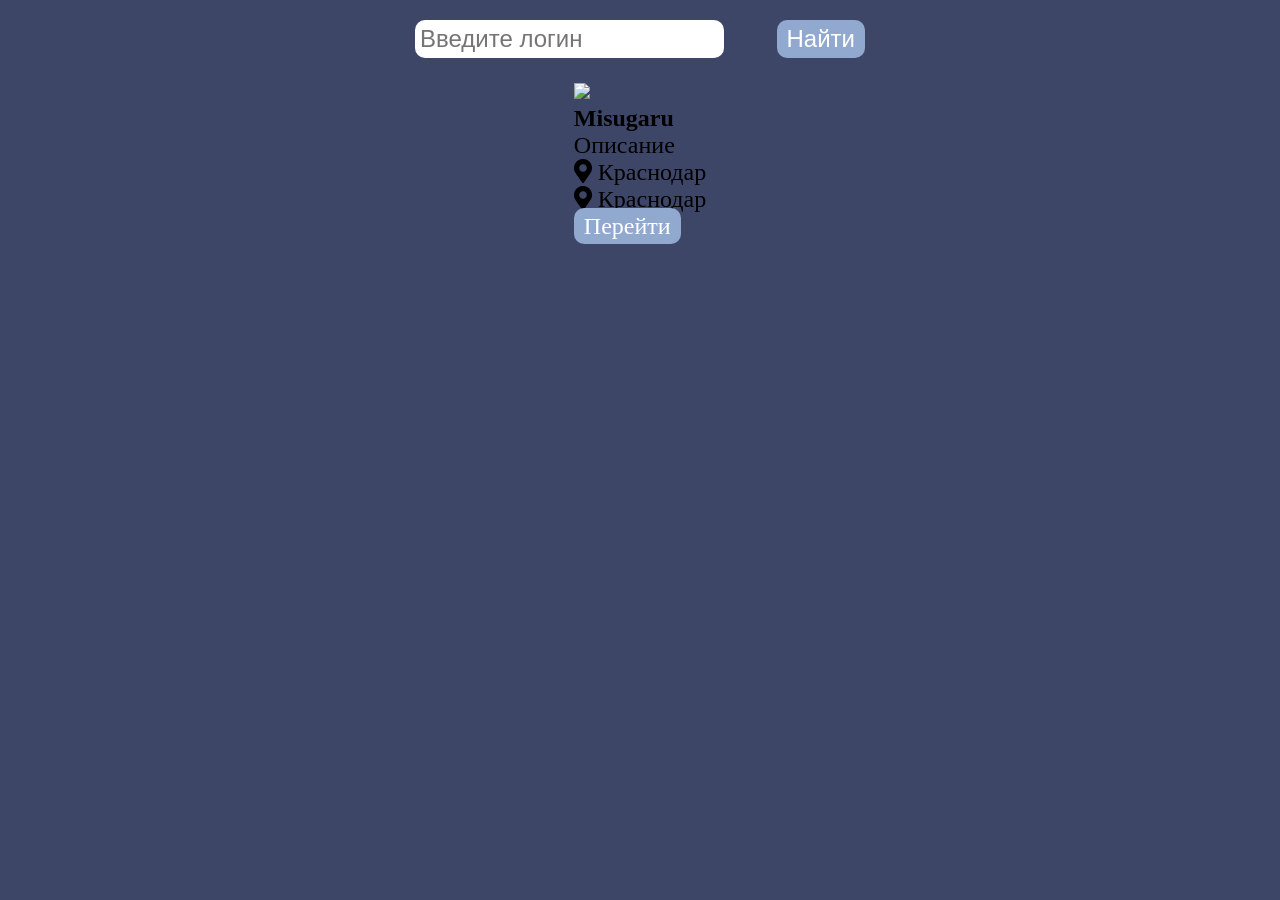
==== github/index.html @ a14562f1 "github" ====
<!DOCTYPE html>
<html lang="en">
<head>
    <meta charset="UTF-8">
    <meta name="viewport" content="width=device-width, initial-scale=1.0">
    <title>Document</title> 
    <link
            rel="stylesheet"
            href="https://pro.fontawesome.com/releases/v5.15.2/css/all.css"
        />
        <link rel="stylesheet" href="./stile.css">
    </head>
    <body>
        <label>
            <input placeholder="Введите логин">
            <button>Найти</button>
        </label>
        <div>
            <img src="https://avatars.githubusercontent.com/u/103617878?v=4" />
            <h1>Misugaru</h1>
            <p>Описание</p>
            <nav>
                <div>
                    <i class="fas fa-map-marker-alt"></i>
                    <span>Краснодар</span>
                </div>
                <div>
                    <i class="fas fa-map-marker-alt"></i>
                    <span>Краснодар</span>
                </div>
            </nav>
            <a href="">Перейти</a>
        </div>
    </body>
</html>
---- github/stile.css ----
* {
    margin: 0;
    padding: 0;
    box-sizing: border-box;
    font-size: 24px;
}
body {
    background: #3e4668;
    display: flex;
    flex-direction: column;
    align-items: center;
}
label{
    width: 450px;
    margin: 20px;
    display: flex;
    justify-content: space-between;
}
input {
    padding: 5px;
    border-radius: 10px;
    outline: none;
    border: none;
}
button,
a {background: #91a8cf;
    color: #fff;
    padding: 5px 10px;
    border-radius: 10px;
    text-decoration: none;
    outline: none;
    border: none;
}
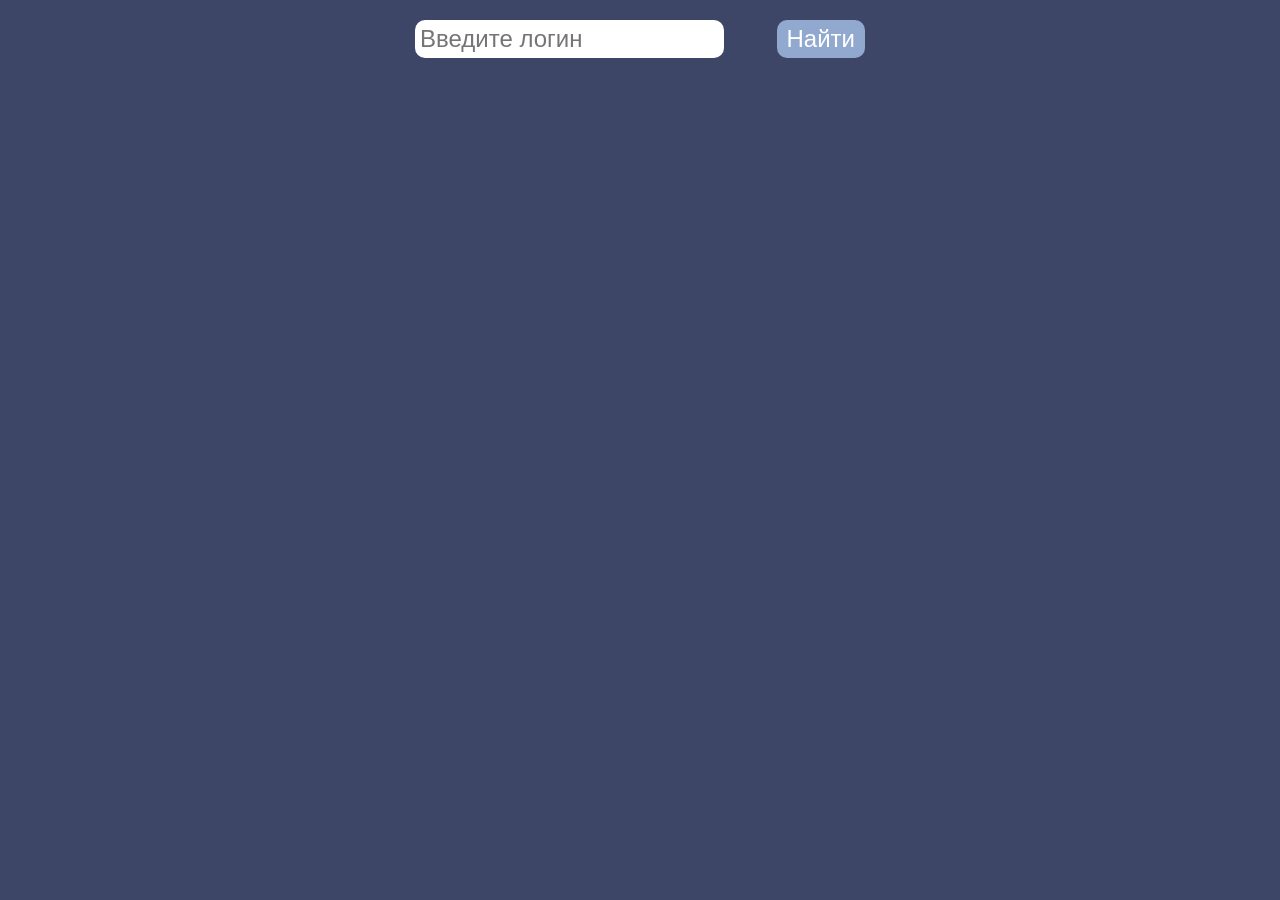
==== commit 0c9a7433: "pipis" ====
--- a/github/index.html
+++ b/github/index.html
@@ -12,24 +12,31 @@
     </head>
     <body>
         <label>
-            <input placeholder="Введите логин">
-            <button>Найти</button>
+            <input placeholder="Введите логин" id="searchValue"/>
+            <button id="searchBtn">Найти</button>
         </label>
-        <div>
+
+        <div id="card" class="none">
             <img src="https://avatars.githubusercontent.com/u/103617878?v=4" />
             <h1>Misugaru</h1>
             <p>Описание</p>
             <nav>
                 <div>
-                    <i class="fas fa-map-marker-alt"></i>
+                    <i class="fas fa-map-marker-alt" style="color: yellow;"></i>
                     <span>Краснодар</span>
                 </div>
                 <div>
-                    <i class="fas fa-map-marker-alt"></i>
+                    <i class="fas fa-book" style="color: rgb(0, 255, 0);"></i>
+                    <span>Краснодар</span>
+                </div>
+                <div>
+                    <i class="fas fa-heart" style="color: rgb(255, 0, 0);"></i>
                     <span>Краснодар</span>
                 </div>
             </nav>
             <a href="">Перейти</a>
         </div>
+            <div id="load" class="none"></div>
+        <script src="./main.js"></script>
     </body>
 </html>
--- a/github/stile.css
+++ b/github/stile.css
@@ -30,4 +30,56 @@
     text-decoration: none;
     outline: none;
     border: none;
+}
+
+img {
+    width: 100%;
+}
+
+#card {
+    width: 400px;
+    display: flex;
+    flex-direction: column;
+    align-items: center;
+    background: red;
+    border-radius: 10px;
+    color: #fff;
+    padding: 10px;
+    
+}
+
+nav {
+    width: 100%;
+    display: flex;
+    justify-content: space-between;
+
+}
+
+#load{
+    width: 100px;
+    height: 100px;
+    background: #e7fc01;
+    animation-name: loadPage;
+    animation-duration: 1.5s;
+    animation-iteration-count: infinite;
+    animation-timing-function: linear;
+}
+
+@keyframes loadPage {
+    0% {
+        transform: rotate(0deg);
+        background: yellow;
+    }
+    50% {
+        transform: rotate(360deg);
+        background: green;
+    }
+    100% {
+        transform: rotate(0deg);
+        background: yellow;
+    }
+}
+
+.none {
+    display: none !important;
 }
